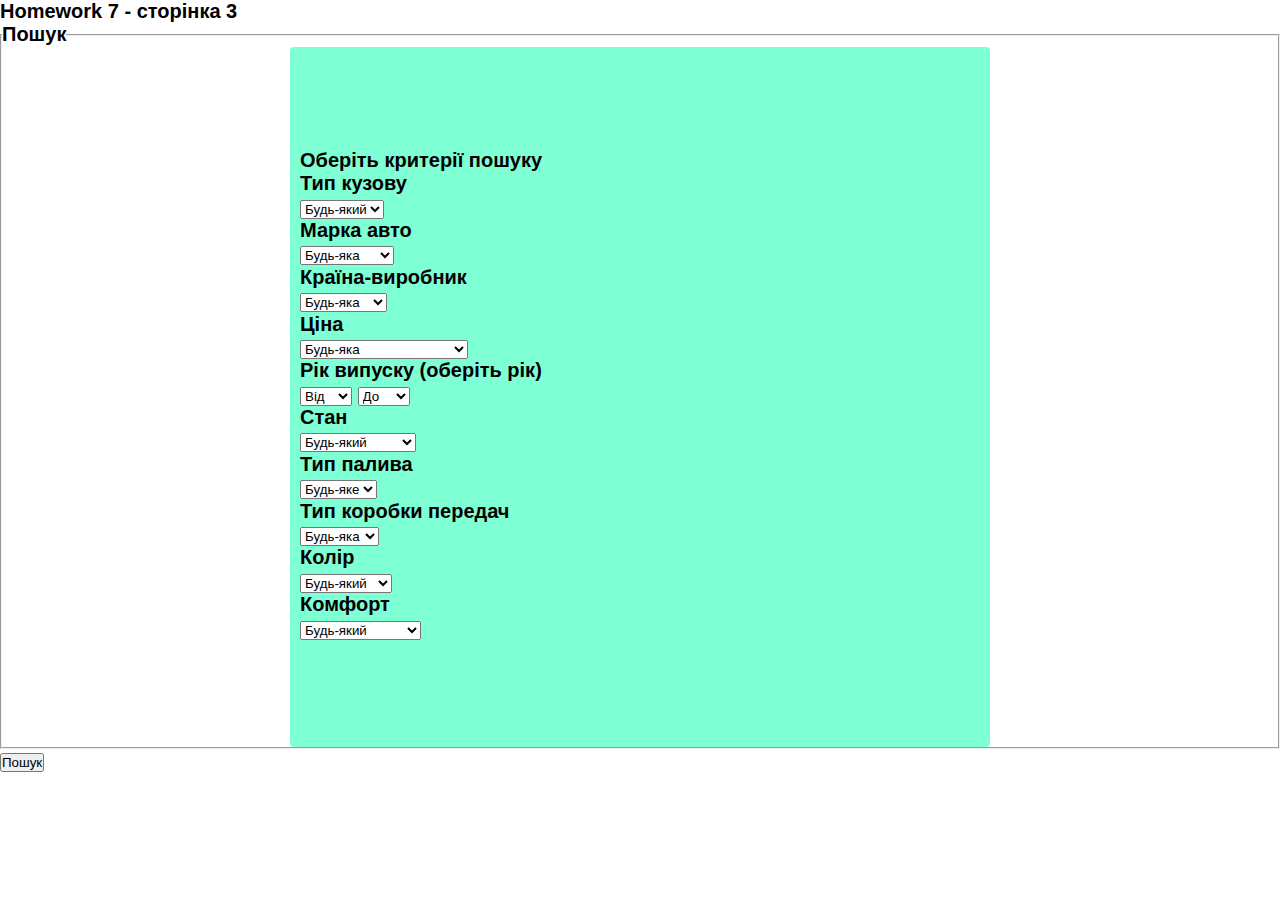
==== index3.html @ 37f2ba88 "add index.html" ====
<!DOCTYPE html>
<html lang="en">
<head>
    <meta charset="UTF-8">
    <meta http-equiv="X-UA-Compatible" content="IE=edge">
    <meta name="viewport" content="width=device-width, initial-scale=1.0">
    <title>Homework7</title>
    <link rel="stylesheet" href="./css/style.css">
</head>
<header>
    Homework 7 - сторінка 3
</header>

<body>
    <form action="https://fom.in.ua/echo" method="post">
        <fieldset>
            <legend>Пошук</legend>
    <div class="form_auth_block">
        <div class="form_auth_block_content">
            <p class="form_auth_block_text">Оберіть критерії пошуку</p>
            <div class="wrapper">
                <div class="item-column primary-column">
                    <p class="item-column primary-column">Тип кузову</p>
                    <div class="m-rows">
                        <select id="categories1" name="category_id" data-field="category" aria-label="Тип кузову" data-placeholder="Будь-який" class="e-form">
                            <option value="0">Будь-який</option>
                            <option value="1">Седан</option>
                            <option value="2">Універсал</option>
                            <option value="3">Кросовер</option>
                        </select>
                    </div>
                </div>
                <div class="item-column primary-column">
                    <p class="item-column primary-column">Марка авто</p>
                    <div class="m-rows">
                        <select id="categories2" name="category_id" data-field="category" aria-label="Марка авто" data-placeholder="Будь-який" class="e-form">
                            <option value="0">Будь-яка</option>
                            <option value="1">Mersedes</option>
                            <option value="2">BMV</option>
                            <option value="3">Audi</option>
                            <option value="4">Volkswagen</option>
                            <option value="5">Peugeot</option>
                            <option value="6">Subaru</option>
                            <option value="7">Daewoo</option>
                        </select>
                    </div>
                </div>
                <div class="item-column primary-column">
                    <p class="item-column primary-column">Країна-виробник</p>
                    <div class="m-rows">
                        <select id="categories3" name="category_id" data-field="category" aria-label="Країна-виробник" data-placeholder="Будь-який" class="e-form">
                            <option value="0">Будь-яка</option>
                            <option value="1">Німеччина</option>
                            <option value="2">Франція</option>
                            <option value="3">Корея</option>
                        </select>
                    </div>
                </div>
                <div class="item-column primary-column">
                    <p class="item-column primary-column">Ціна</p>
                    <div class="m-rows">
                        <select id="categories4" name="category_id" data-field="category" aria-label="Ціна" data-placeholder="Будь-який" class="e-form">
                            <option value="0">Будь-яка</option>
                            <option value="1">Від 0 до 1000 євро</option>
                            <option value="0">Від 1001 до 10000 євро</option>
                            <option value="0">Більше 10000 євро</option>
                        </select>
                    </div>
                </div>
                <div class="item-column primary-column">
                    <p class="item-column primary-column">Рік випуску (оберіть рік)</p>
                    <div class="m-rows e-year">
                        
                            <span class="Рік випуску"></span>
                    <div class="popup-wrap">
                        <select id="yearFrom" name="s_years[0]" data-placeholder="Від" aria-labelledby="yearsLabel" aria-label="Від" class="e-form field _grey">
                        <option value="0" selected="selected">Від</option>
                        <option value="2022">2022</option>
                        <option value="2021">2021</option>
                        <option value="2020">2020</option>
                        <option value="2019">2019</option>
                        <option value="2018">2018</option>
                        <option value="2017">2017</option>
                        </select>
                        <select id="yearTo" name="po_years[0]" data-placeholder="До" aria-labelledby="yearsLabel" aria-label="До" class="e-form field _grey">
                        <option value="0" selected="selected">До</option>
                        <option value="2022">2022</option>
                            <option value="2021">2021</option>
                            <option value="2020">2020</option>
                            <option value="2019">2019</option>
                            <option value="2018">2018</option>
                            <option value="2017">2017</option>
                            </select>
                    </div>
                        
                    </div>
                </div>
                <div class="item-column secondary-column">
                    <p class="item-column secondary-column">Стан</p>
                    <div class="m-rows">
                        <select id="categories6" name="category_id" data-field="category" aria-label="Стан" data-placeholder="Будь-який" class="e-form">
                            <option value="0">Будь-який</option>
                            <option value="1">Бита</option>
                            <option value="2">У кредиті</option>
                            <option value="3">Не розмитнена</option>
                        </select>
                    </div>
                </div>
                <div class="item-column secondary-column">
                    <p class="item-column secondary-column">Тип палива</p>
                    <div class="m-rows">
                        <select id="categories7" name="category_id" data-field="category" aria-label="Тип палива" data-placeholder="Будь-який" class="e-form">
                            <option value="0">Будь-яке</option>
                            <option value="1">Бензин</option>
                            <option value="2">Дизель</option>
                            <option value="3">Електро</option>
                        </select>
                    </div>
                </div>
                <div class="item-column secondary-column">
                    <p class="item-column secondary-column">Тип коробки передач</p>
                    <div class="m-rows">
                        <select id="categories8" name="category_id" data-field="category" aria-label="Тип коробки передач" data-placeholder="Будь-який" class="e-form">
                            <option value="0">Будь-яка</option>
                            <option value="1">Механіка</option>
                            <option value="2">Автомат</option>
                            <option value="3">Робот</option>
                        </select>
                    </div>
                </div>
                <div class="item-column secondary-column">
                    <p class="item-column secondary-column">Колір</p>
                    <div class="m-rows">
                        <select id="categories9" name="category_id" data-field="category" aria-label="Колір" data-placeholder="Будь-який" class="e-form">
                            <option value="0">Будь-який</option>
                            <option value="1">Білий</option>
                            <option value="2">Червоний</option>
                            <option value="3">Сріблястий</option>
                            <option value="4">Чорний</option>
                            <option value="5">Синій</option>
                            <option value="6">Зелений</option>
                            <option value="7">Жовтий</option>
                        </select>
                    </div>
                </div>
                <div class="item-column secondary-column">
                    <p class="item-column secondary-column">Комфорт</p>
                    <div class="m-rows">
                        <select id="categories10" name="category_id" data-field="category" aria-label="Комфорт" data-placeholder="Будь-який" class="e-form">
                            <option value="0">Будь-який</option>
                            <option value="1">Повний люкс</option>
                            <option value="0">Люк</option>
                            <option value="0">Шкіряний салон</option>
                        </select>
                    </div>
                </div> 
            </div>
        </div>
    </div>
</fieldset>
<button class="form_search_button" type="submit" name="form_search_submit">Пошук</button>
    </form>
</body>
</html>
---- css/style.css ----
@import url('../fonts/font.css');
* {
    margin: 0;
    padding: 0;
    box-sizing: border-box;
    }
a {
    color: inherit;
    text-decoration: none;
}
img {
    max-width: 100%;
}

html {
    font-family: 'Roboto', sans-serif;
    font-style: normal;
    font-weight: 700;
    font-size: 20px;
    line-height: 1.17;
    color: rgb(3, 0, 1);

}

.form_auth_block {
width: 700px;
height: 700px;
margin: 0 auto;
background-color: aquamarine;
background-size: cover;
border-radius: 4px;
padding-left: 10px;
padding-right: 10px;
}
.form_auth_block_content{
padding-top: 15%;
}
.form_auth_block_head_text{
display: block;
text-align: center;
padding: 10px;
font-size: 20px;
font-weight: 600;
background: #ffffff;
opacity: 0.7;
}
.form_auth_block label{
display: block;
text-align: center;
padding: 10px;
background: #ffffff;
opacity: 0.7;
font-weight: 600;
margin-bottom: 10px;
margin-top: 10px;
}
.form_auth_block input{
display: block;
text-align: center;
margin: 0 auto;
width: 80%;
height: 45px;
border-radius: 10px;  
border:none;
outline: none;
}
input:focus {
color: #000000;
border-radius: 10px;
border: 2px solid #000206;
}
.form_auth_button{
display: block;
text-align: center;
width: 80%;
height: 45px;
margin: 0 auto;
margin-top: 10px;
border-radius: 10px;
height: 70px;
border: none;
cursor: pointer;
}
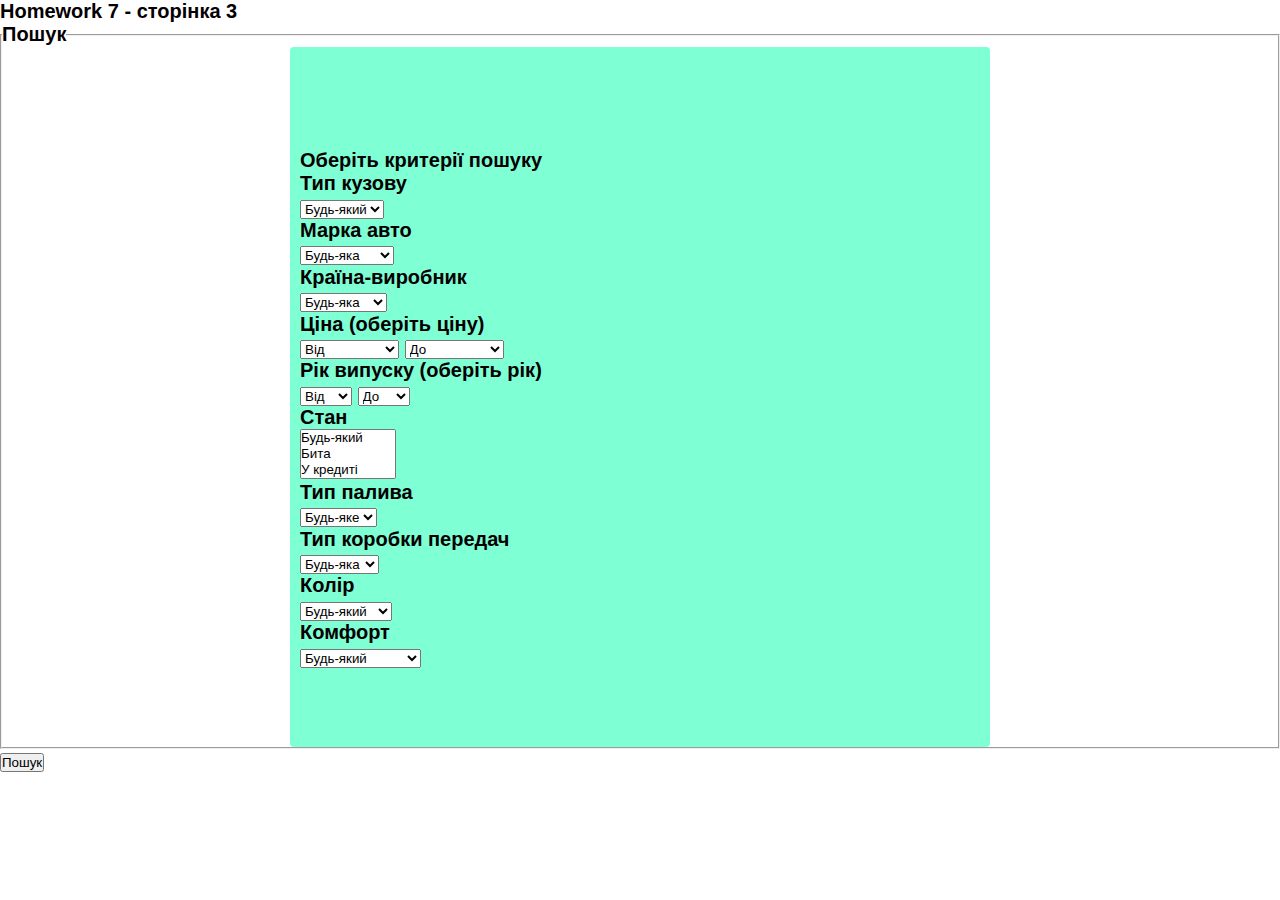
==== commit 628dda4b: "change index3.html" ====
--- a/index3.html
+++ b/index3.html
@@ -22,7 +22,7 @@
                 <div class="item-column primary-column">
                     <p class="item-column primary-column">Тип кузову</p>
                     <div class="m-rows">
-                        <select id="categories1" name="category_id" data-field="category" aria-label="Тип кузову" data-placeholder="Будь-який" class="e-form">
+                        <select name="body_type">
                             <option value="0">Будь-який</option>
                             <option value="1">Седан</option>
                             <option value="2">Універсал</option>
@@ -33,7 +33,7 @@
                 <div class="item-column primary-column">
                     <p class="item-column primary-column">Марка авто</p>
                     <div class="m-rows">
-                        <select id="categories2" name="category_id" data-field="category" aria-label="Марка авто" data-placeholder="Будь-який" class="e-form">
+                        <select name="car_brand">
                             <option value="0">Будь-яка</option>
                             <option value="1">Mersedes</option>
                             <option value="2">BMV</option>
@@ -48,7 +48,7 @@
                 <div class="item-column primary-column">
                     <p class="item-column primary-column">Країна-виробник</p>
                     <div class="m-rows">
-                        <select id="categories3" name="category_id" data-field="category" aria-label="Країна-виробник" data-placeholder="Будь-який" class="e-form">
+                        <select name="country_producer">
                             <option value="0">Будь-яка</option>
                             <option value="1">Німеччина</option>
                             <option value="2">Франція</option>
@@ -57,20 +57,35 @@
                     </div>
                 </div>
                 <div class="item-column primary-column">
-                    <p class="item-column primary-column">Ціна</p>
-                    <div class="m-rows">
-                        <select id="categories4" name="category_id" data-field="category" aria-label="Ціна" data-placeholder="Будь-який" class="e-form">
-                            <option value="0">Будь-яка</option>
-                            <option value="1">Від 0 до 1000 євро</option>
-                            <option value="0">Від 1001 до 10000 євро</option>
-                            <option value="0">Більше 10000 євро</option>
+                    <p class="item-column primary-column">Ціна (оберіть ціну)</p>
+                    <div class="m-rows e-price">
+                        <span class="Ціна"></span>
+                        <div class="popup-wrap">
+                        <select id="priceFrom" name="s_price[0]" data-placeholder="Від" aria-labelledby="priceLabel" aria-label="Від" class="e-form field _grey">
+                            <option value="0" selected="selected">Від</option>
+                            <option value="0">0 євро</option>
+                            <option value="5000">5000 євро</option>
+                            <option value="10000">10000 євро</option>
+                            <option value="20000">20000 євро</option>
+                            <option value="30000">30000 євро</option>
+                            <option value="50000">50000 євро</option>
+                            <option value="100000">100000 євро</option>
+                        </select>
+                        <select id="priceTo" name="po_price[0]" data-placeholder="До" aria-labelledby="priceLabel" aria-label="До" class="e-form field _grey">
+                            <option value="0" selected="selected">До</option>
+                            <option value="0">0 євро</option>
+                            <option value="5000">5000 євро</option>
+                            <option value="10000">10000 євро</option>
+                            <option value="20000">20000 євро</option>
+                            <option value="30000">30000 євро</option>
+                            <option value="50000">50000 євро</option>
+                            <option value="100000">100000 євро</option>
                         </select>
                     </div>
                 </div>
                 <div class="item-column primary-column">
                     <p class="item-column primary-column">Рік випуску (оберіть рік)</p>
                     <div class="m-rows e-year">
-                        
                             <span class="Рік випуску"></span>
                     <div class="popup-wrap">
                         <select id="yearFrom" name="s_years[0]" data-placeholder="Від" aria-labelledby="yearsLabel" aria-label="Від" class="e-form field _grey">
@@ -98,7 +113,7 @@
                 <div class="item-column secondary-column">
                     <p class="item-column secondary-column">Стан</p>
                     <div class="m-rows">
-                        <select id="categories6" name="category_id" data-field="category" aria-label="Стан" data-placeholder="Будь-який" class="e-form">
+                        <select name="condition[]" multiple="multiple" size="3">
                             <option value="0">Будь-який</option>
                             <option value="1">Бита</option>
                             <option value="2">У кредиті</option>
@@ -109,7 +124,7 @@
                 <div class="item-column secondary-column">
                     <p class="item-column secondary-column">Тип палива</p>
                     <div class="m-rows">
-                        <select id="categories7" name="category_id" data-field="category" aria-label="Тип палива" data-placeholder="Будь-який" class="e-form">
+                        <select name="type_fuel">
                             <option value="0">Будь-яке</option>
                             <option value="1">Бензин</option>
                             <option value="2">Дизель</option>
@@ -120,7 +135,7 @@
                 <div class="item-column secondary-column">
                     <p class="item-column secondary-column">Тип коробки передач</p>
                     <div class="m-rows">
-                        <select id="categories8" name="category_id" data-field="category" aria-label="Тип коробки передач" data-placeholder="Будь-який" class="e-form">
+                        <select name="type_transmission">
                             <option value="0">Будь-яка</option>
                             <option value="1">Механіка</option>
                             <option value="2">Автомат</option>
@@ -131,7 +146,7 @@
                 <div class="item-column secondary-column">
                     <p class="item-column secondary-column">Колір</p>
                     <div class="m-rows">
-                        <select id="categories9" name="category_id" data-field="category" aria-label="Колір" data-placeholder="Будь-який" class="e-form">
+                        <select name="color">
                             <option value="0">Будь-який</option>
                             <option value="1">Білий</option>
                             <option value="2">Червоний</option>
@@ -146,7 +161,7 @@
                 <div class="item-column secondary-column">
                     <p class="item-column secondary-column">Комфорт</p>
                     <div class="m-rows">
-                        <select id="categories10" name="category_id" data-field="category" aria-label="Комфорт" data-placeholder="Будь-який" class="e-form">
+                        <select name="comfort">
                             <option value="0">Будь-який</option>
                             <option value="1">Повний люкс</option>
                             <option value="0">Люк</option>
@@ -157,6 +172,7 @@
             </div>
         </div>
     </div>
+    </div>
 </fieldset>
 <button class="form_search_button" type="submit" name="form_search_submit">Пошук</button>
     </form>
